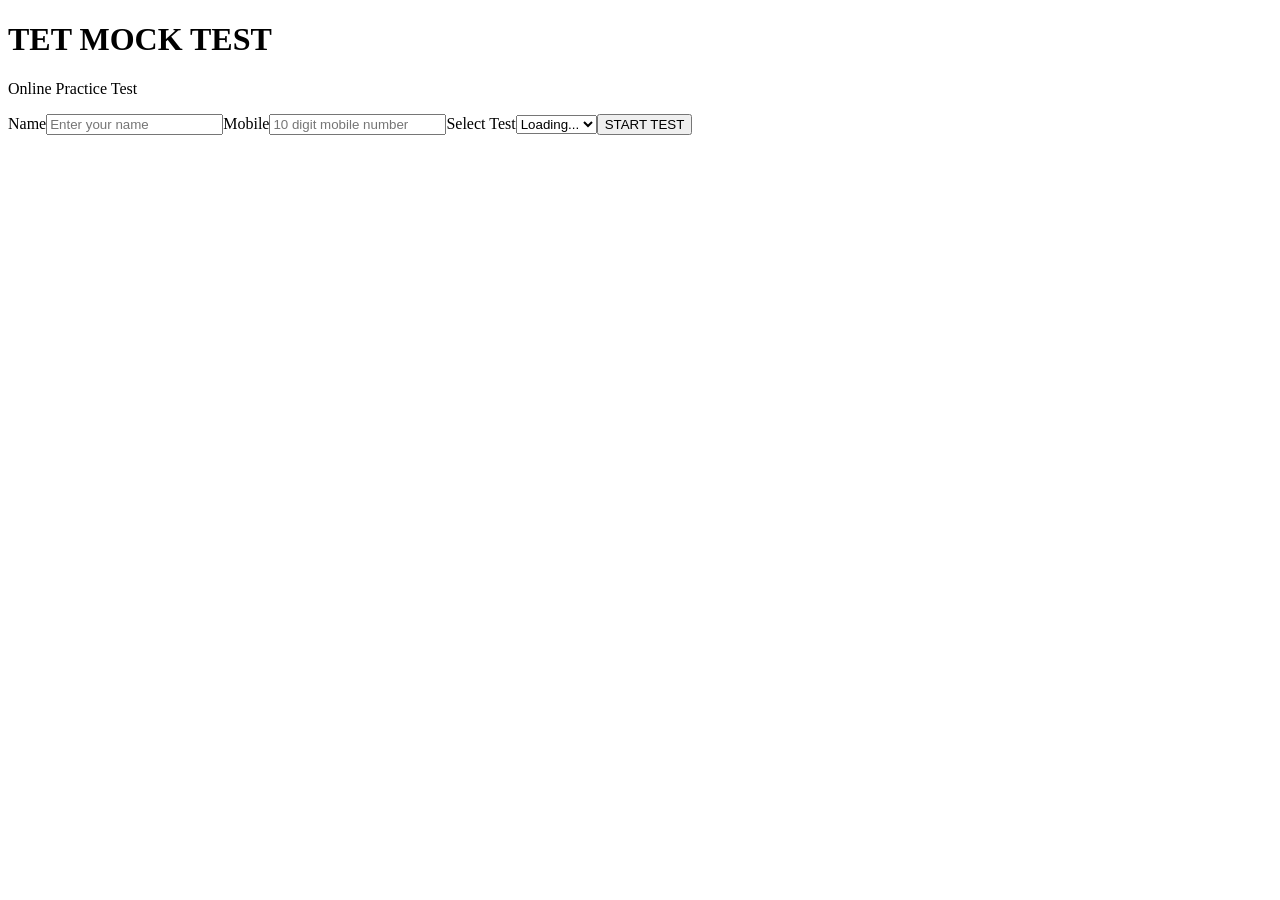
==== index.html @ b6032271 "Add files via upload" ====
<!doctype html><html><head><meta charset="utf-8"><meta name="viewport" content="width=device-width,initial-scale=1"><title>TET Mock Test</title><link rel="stylesheet" href="css/style.css"></head><body><main class="card"><h1>TET MOCK TEST</h1><p>Online Practice Test</p><label>Name<input id="name" placeholder="Enter your name"></label><label>Mobile<input id="mobile" placeholder="10 digit mobile number"></label><label>Select Test<select id="tests"><option>Loading...</option></select></label><button id="start">START TEST</button><p id="msg"></p></main><script src="js/config.js"></script><script src="js/api.js"></script><script src="js/index.js"></script></body></html>
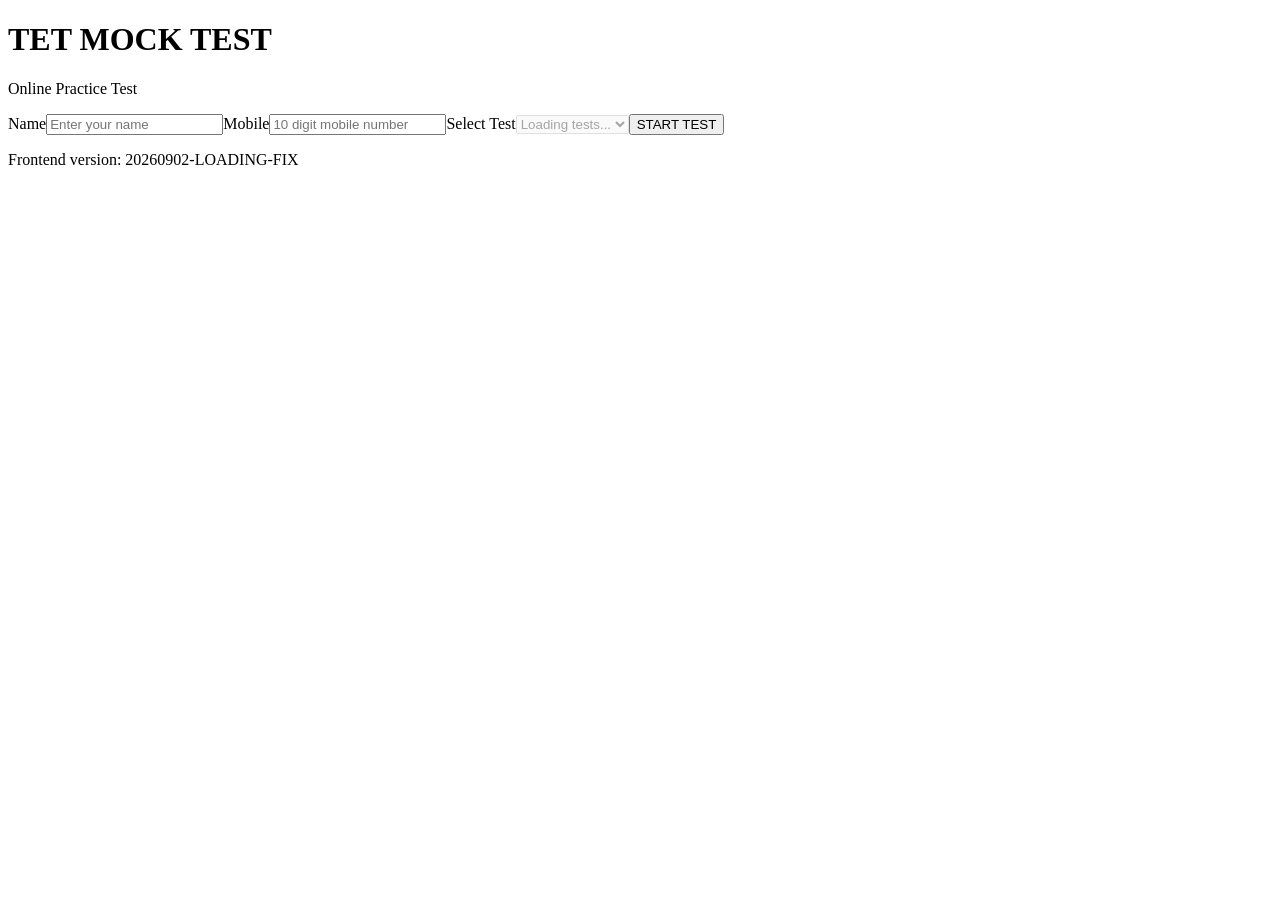
==== commit 8554838f: "Add files via upload" ====
--- a/index.html
+++ b/index.html
@@ -1 +1 @@
-<!doctype html><html><head><meta charset="utf-8"><meta name="viewport" content="width=device-width,initial-scale=1"><title>TET Mock Test</title><link rel="stylesheet" href="css/style.css"></head><body><main class="card"><h1>TET MOCK TEST</h1><p>Online Practice Test</p><label>Name<input id="name" placeholder="Enter your name"></label><label>Mobile<input id="mobile" placeholder="10 digit mobile number"></label><label>Select Test<select id="tests"><option>Loading...</option></select></label><button id="start">START TEST</button><p id="msg"></p></main><script src="js/config.js"></script><script src="js/api.js"></script><script src="js/index.js"></script></body></html>+<!doctype html><html><head><meta charset="utf-8"><meta name="viewport" content="width=device-width,initial-scale=1"><title>TET Mock Test</title><link rel="stylesheet" href="css/style.css?v=20260902-LOADING-FIX"></head><body><main class="card"><h1>TET MOCK TEST</h1><p>Online Practice Test</p><label>Name<input id="name" placeholder="Enter your name"></label><label>Mobile<input id="mobile" placeholder="10 digit mobile number" inputmode="numeric"></label><label>Select Test<select id="tests" disabled><option value="">Loading tests...</option></select></label><button id="start" type="button">START TEST</button><p id="msg" class="msg"></p><p class="version">Frontend version: 20260902-LOADING-FIX</p></main><script src="js/config.js?v=20260902-LOADING-FIX"></script><script src="js/api.js?v=20260902-LOADING-FIX"></script><script src="js/index.js?v=20260902-LOADING-FIX"></script></body></html>
